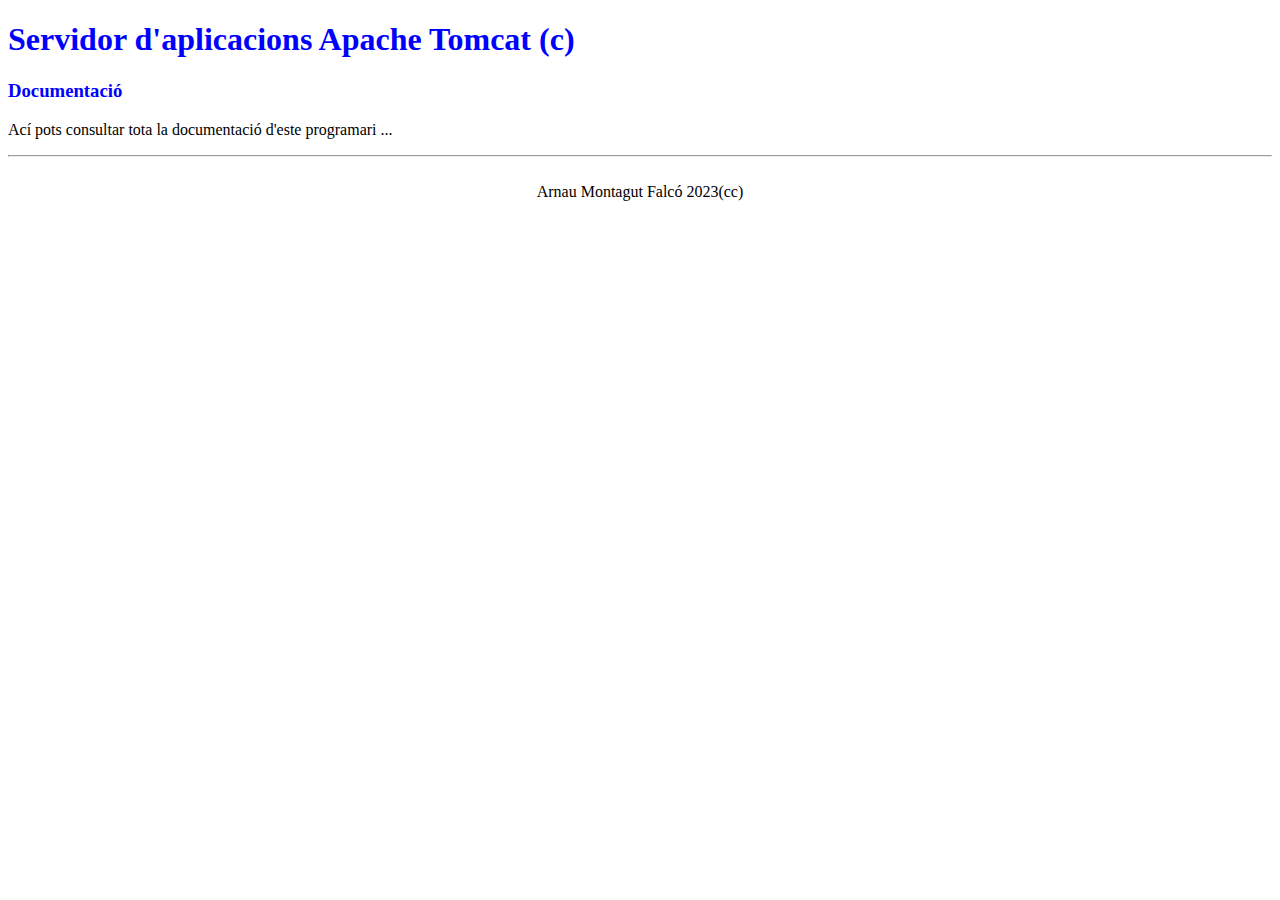
==== descarrega.html @ 725a2289 "Add files via upload" ====
<!DOCTYPE html>
<html>
    <body>
     <h1 style="color:blue;">Servidor d'aplicacions Apache Tomcat (c)</h1>
    
     <h3 style="color:blue;">Documentació</h3>
     <p> Ací pots consultar tota la documentació d'este programari ...
     <hr>
     <br><center> Arnau Montagut Falcó 2023(cc) 
     </body>
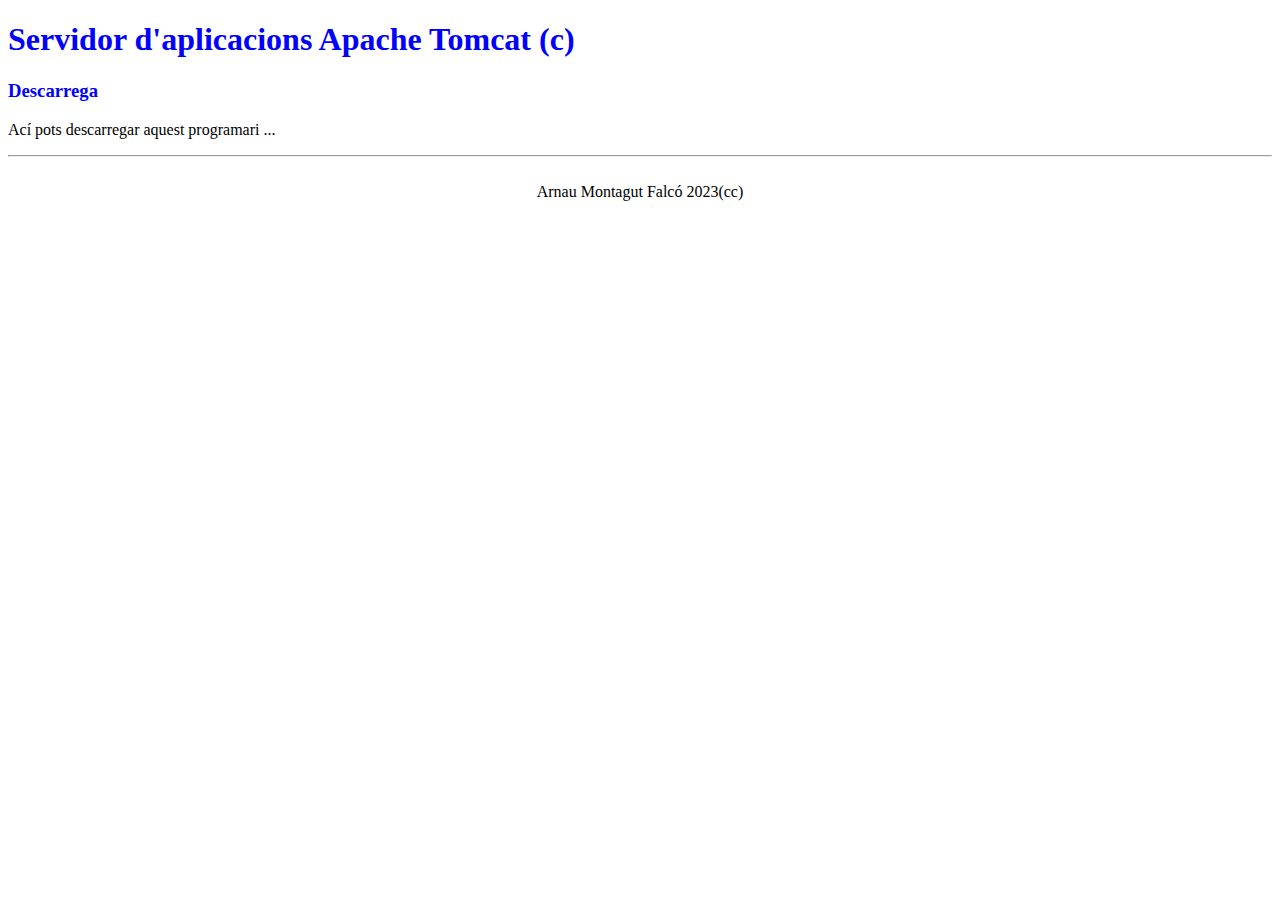
==== commit 582378f9: "Update descarrega.html" ====
--- a/descarrega.html
+++ b/descarrega.html
@@ -3,8 +3,8 @@
     <body>
      <h1 style="color:blue;">Servidor d'aplicacions Apache Tomcat (c)</h1>
     
-     <h3 style="color:blue;">Documentació</h3>
-     <p> Ací pots consultar tota la documentació d'este programari ...
+     <h3 style="color:blue;">Descarrega</h3>
+     <p> Ací pots descarregar aquest programari ...
      <hr>
      <br><center> Arnau Montagut Falcó 2023(cc) 
      </body>
